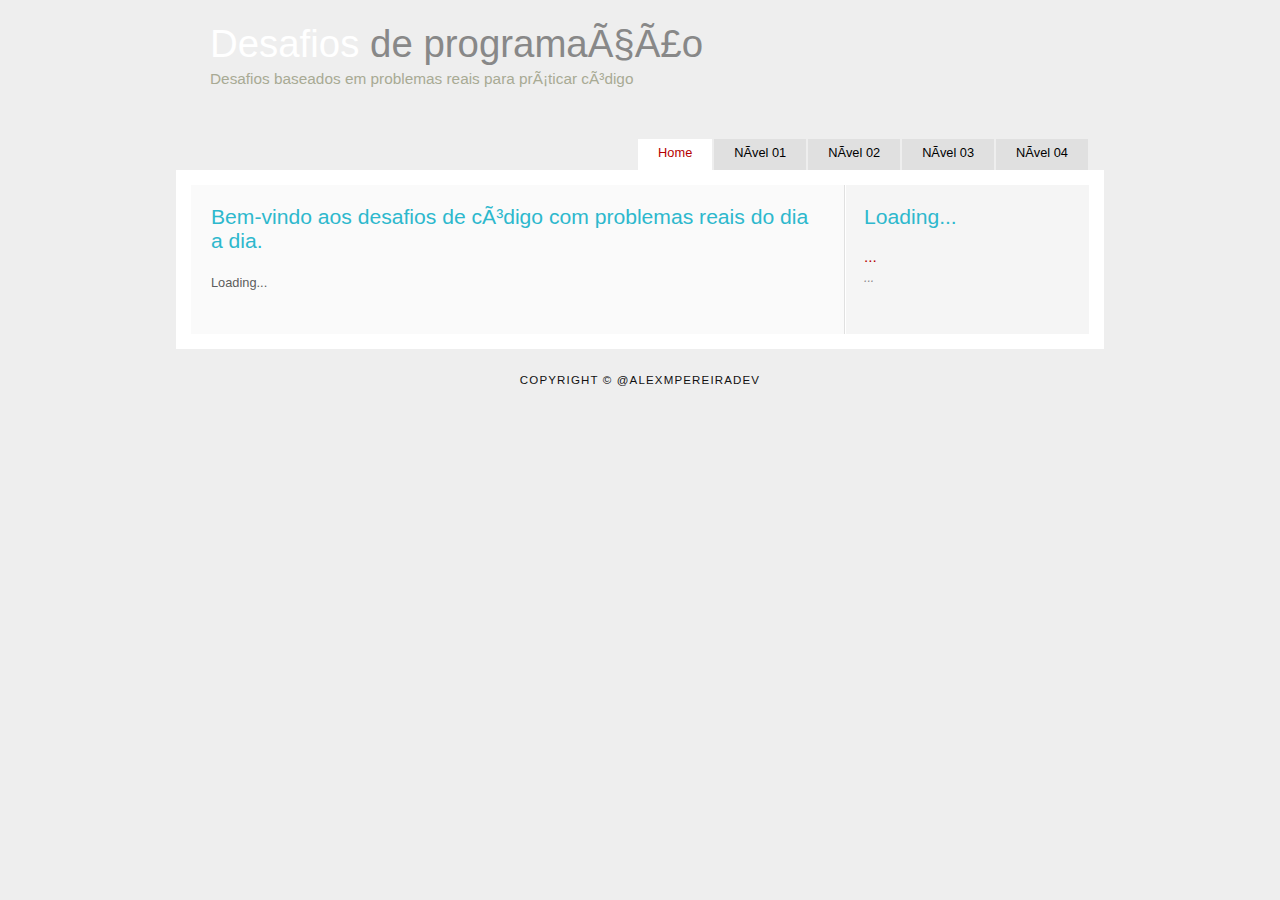
==== index.html @ bf74ac3c "Testing pages" ====
<!DOCTYPE HTML>
<html>

<head>
  <title>Challenges</title>
  <meta name="description" content="Lista de exercícios práticos" />
  <meta name="keywords" content="website keywords, website keywords, challenges, programming" />
  <meta http-equiv="content-type" content="text/html; charset=windows-1252" />
  <link rel="stylesheet" type="text/css" href="css/style.css" />
</head>

<body>
  <div id="main">

    <div id="header">

        <div id="logo">
            <h1><a href="index.html">Desafios<span class="logo_colour"> de programação</span></a></h1>
            <h2>Desafios baseados em problemas reais para práticar código</h2>
        </div>

        <div id="menubar">
            <ul id="menu">
                <li class="selected"><a href="index.html">Home</a></li>
                <li><a href="nivel_01.html">Nível 01</a></li>
                <li><a href="nivel_02.html">Nível 02</a></li>
                <li><a href="nivel_03.html">Nível 03</a></li>
                <li><a href="nivel_04.html">Nível 04</a></li>
            </ul>
        </div>

    </div>

    <div id="site_content">
        <div class="sidebar">
            <h1>Loading...</h1>
            <h4>...</h4>
            <h5>...</h5>
        </div>

        <div id="content">
            <h1>Bem-vindo aos desafios de código com problemas reais do dia a dia.</h1>
            <p>
               Loading...
            </p>
        </div>
    </div>

    <div id="footer">
      <p>Copyright &copy; @alexmpereiradev</p>
    </div>
  </div>
</body>
</html>
---- css/style.css ----
html
{ height: 100%;}

*
{ margin: 0;
  padding: 0;}

body
{ font: normal .80em trebuchet ms, sans-serif;
  background: #EEE;
  color: #5D5D5D;}

p
{ padding: 0 0 20px 0;
  line-height: 1.7em;}

img
{ border: 0;}

h1, h2, h3, h4, h5, h6 
{ font: normal 165% 'century gothic', arial, sans-serif;
  color: #2DB8CD;
  margin: 0 0 14px 0;
  padding: 10px 0 5px 0;}

h2
{ font: normal 165% 'century gothic', arial, sans-serif;
  color: #B60000;}

h3
{ font: normal 165% 'century gothic', arial, sans-serif;}

h4, h5, h6
{ margin: 0;
  padding: 0 0 5px 0;
  font: normal 120% arial, sans-serif;
  color: #B60000;}

h5, h6
{ font: italic 95% arial, sans-serif;
  color: #888;}

h6
{ color: #362C20;}

a, a:hover
{ outline: none;
  text-decoration: underline;
  color: #A4AA04;}

a:hover
{ text-decoration: none;}

.left
{ float: left;
  width: auto;
  margin-right: 10px;}

.right
{ float: right; 
  width: auto;
  margin-left: 10px;}

.center
{ display: block;
  text-align: center;
  margin: 20px auto;}

blockquote
{ margin: 20px 0; 
  padding: 10px 20px 0 20px;
  border: 1px solid #E5E5DB;
  background: #FFF;}

ul
{ margin: 2px 0 22px 17px;}

ul li
{ list-style-type: circle;
  margin: 0 0 6px 0; 
  padding: 0 0 4px 5px;}

ol
{ margin: 8px 0 22px 20px;}

ol li
{ margin: 0 0 11px 0;}

#main, #logo, #menubar, #site_content, #footer
{ margin-left: auto; 
  margin-right: auto;}

#main
{ padding-bottom: 20px;}

#header
{ background: transparent;
  height: 170px;}

#logo
{ width: 860px;
  position: relative;
  height: 134px;}

#logo h1, #logo h2
{ font: normal 300% "century gothic", arial, sans-serif;}

#logo h1
{ padding: 24px 0 0 0;
  margin: 0;
  color: #FFF;}

#logo h2
{ font-size: 120%;
  padding: 4px 0 0 0;
  color: #A8AA94;}

#logo h1, #logo h1 a, #logo h1 a:hover 
{ padding: 22px 0 0 0;
  color: #FFF;
  text-decoration: none;}

#logo h1 a .logo_colour
{ color: #888;}

#logo a:hover .logo_colour
{ color: #FFF;}

#menubar
{ height: 24px;
  width: 900px;} 

ul#menu
{ float: right;
  margin: 0;
  padding: 0;}

ul#menu li
{ float: left;
  padding: 0;
  list-style: none;
  margin: 5px 2px 0 0;}

ul#menu li a
{ font: normal 100% 'trebuchet ms', sans-serif;
  display: block; 
  float: left; 
  height: 20px;
  padding: 6px 20px 5px 20px;
  text-align: center;
  color: #000;
  text-decoration: none;
  background: #E0E0E0;} 

ul#menu li.selected a, ul#menu li.selected a:hover
{ background: #FFF;
  color: #B60000;}

ul#menu li a:hover
{ color: #B60000;}

#site_content
{ width: 858px;
  overflow: hidden;
  margin: 0 auto 0 auto;
  padding: 10px 20px 20px 20px;
  background: #F6F6F0 url(back.png) repeat-y;
  border: 15px solid #FFF;} 

.sidebar
{ float: right;
  width: 190px;
  padding: 0 15px 20px 15px;}

.sidebar ul
{ width: 178px; 
  padding: 4px 0 0 0; 
  margin: 4px 0 30px 0;}

.sidebar li
{ list-style: none; 
  padding: 0 0 7px 0; }

.sidebar li a, .sidebar li a:hover
{ padding: 0 0 0 25px;
  display: block;
  background: transparent url(link.png) no-repeat left center;} 

.sidebar li a.selected
{ color: #444;
  text-decoration: none;} 

#content
{ text-align: left;
  width: 613px;
  padding: 0;}

#footer
{ width: 916px;
  font-family: sans-serif;
  font-size: 90%;
  height: 28px;
  padding: 20px 0 5px 0;
  text-align: center; 
  background: transparent;
  color: #111;
  text-transform: uppercase;
  letter-spacing: 0.1em;}

#footer a, #footer a:hover
{ color: #111;
  text-decoration: underline;}

#footer a:hover
{ text-decoration: none;}

#footer p
{ line-height: 22px;
  padding: 0;}
  
.search
{ color: #555; 
  border: 1px solid #DDD; 
  width: 134px;
  padding: 5px;}
  
.form_settings
{ margin: 15px 0 0 0;}

.form_settings p
{ padding: 0 0 4px 0;}

.form_settings span
{ float: left; 
  width: 200px; 
  text-align: left;}
  
.form_settings input, .form_settings textarea
{ padding: 5px; 
  width: 299px; 
  font: 100% arial; 
  border: 1px solid #E5E5DB; 
  background: #FFF; 
  color: #47433F;}
  
.form_settings .submit
{ font: 100% arial; 
  border: 0; 
  width: 99px; 
  margin: 0 0 0 212px; 
  height: 33px;
  padding: 2px 0 3px 0;
  cursor: pointer; 
  background: #3B3B3B; 
  color: #FFF;}

.form_settings textarea, .form_settings select
{ font: 100% arial; 
  width: 299px;}

.form_settings select
{ width: 310px;}

.form_settings .checkbox
{ margin: 4px 0; 
  padding: 0; 
  width: 14px;
  border: 0;
  background: none;}

.separator
{ width: 100%;
  height: 0;
  border-top: 1px solid #D9D5CF;
  border-bottom: 1px solid #FFF;
  margin: 0 0 20px 0;}
  
table
{ margin: 10px 0 30px 0;}

table tr th, table tr td
{ background: #3B3B3B;
  color: #FFF;
  padding: 7px 4px;
  text-align: left;}
  
table tr td
{ background: #E5E5DB;
  color: #47433F;
  border-top: 1px solid #FFF;}
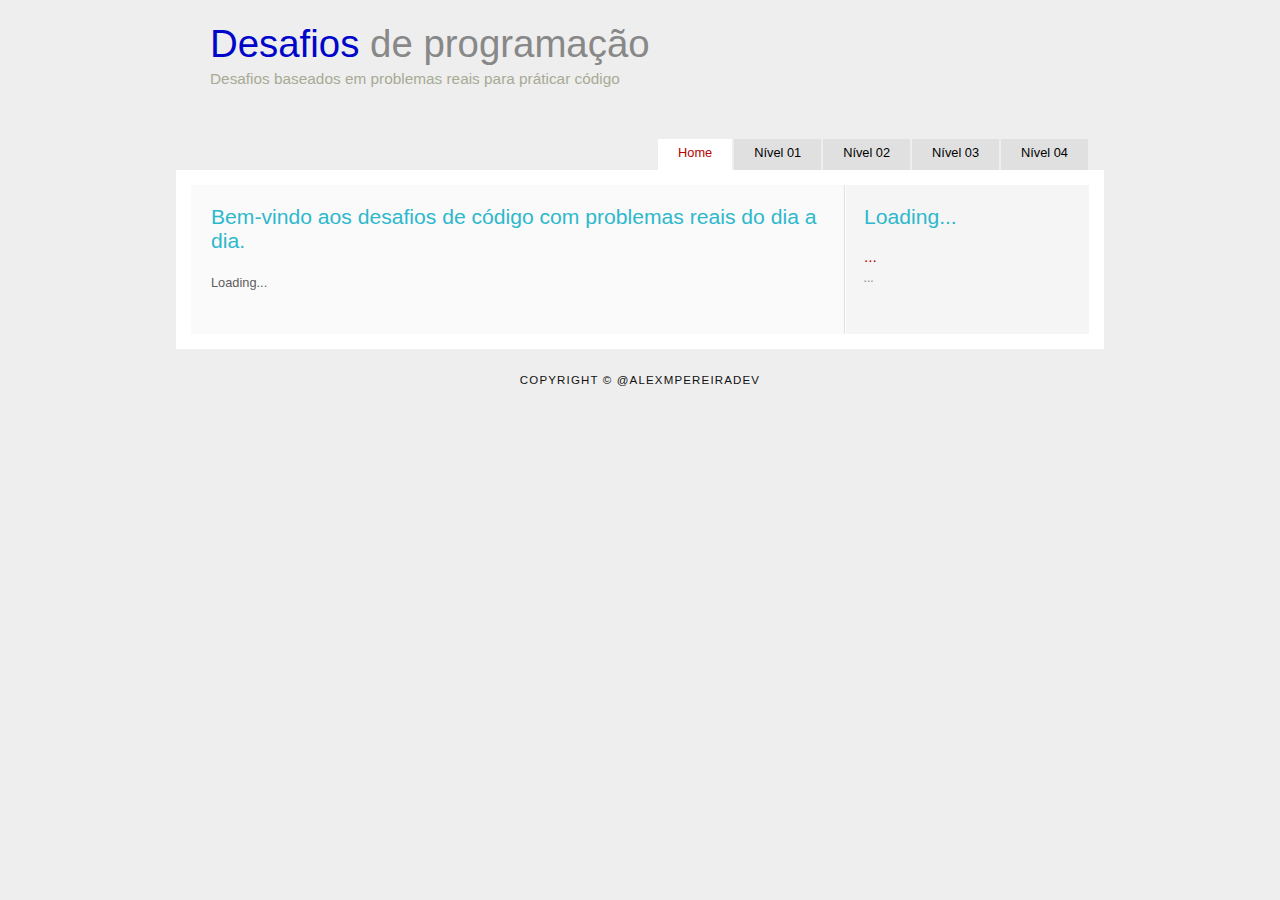
==== commit aadf7f6f: "teste" ====
--- a/index.html
+++ b/index.html
@@ -5,7 +5,7 @@
   <title>Challenges</title>
   <meta name="description" content="Lista de exercícios práticos" />
   <meta name="keywords" content="website keywords, website keywords, challenges, programming" />
-  <meta http-equiv="content-type" content="text/html; charset=windows-1252" />
+  <meta name="viewport" content="width=device-width, initial-scale=1.0">
   <link rel="stylesheet" type="text/css" href="css/style.css" />
 </head>
 
--- a/css/style.css
+++ b/css/style.css
@@ -117,7 +117,7 @@
 
 #logo h1, #logo h1 a, #logo h1 a:hover 
 { padding: 22px 0 0 0;
-  color: #FFF;
+  color: #0006c9;
   text-decoration: none;}
 
 #logo h1 a .logo_colour
@@ -165,7 +165,16 @@
   margin: 0 auto 0 auto;
   padding: 10px 20px 20px 20px;
   background: #F6F6F0 url(back.png) repeat-y;
-  border: 15px solid #FFF;} 
+  border: 15px solid #FFF;
+} 
+
+#site_content_niveis
+{ width: 858px;
+  overflow: hidden;
+  margin: 0 auto 0 auto;
+  padding: 10px 20px 20px 20px;
+  border: 15px solid #FFF;
+}
 
 .sidebar
 { float: right;
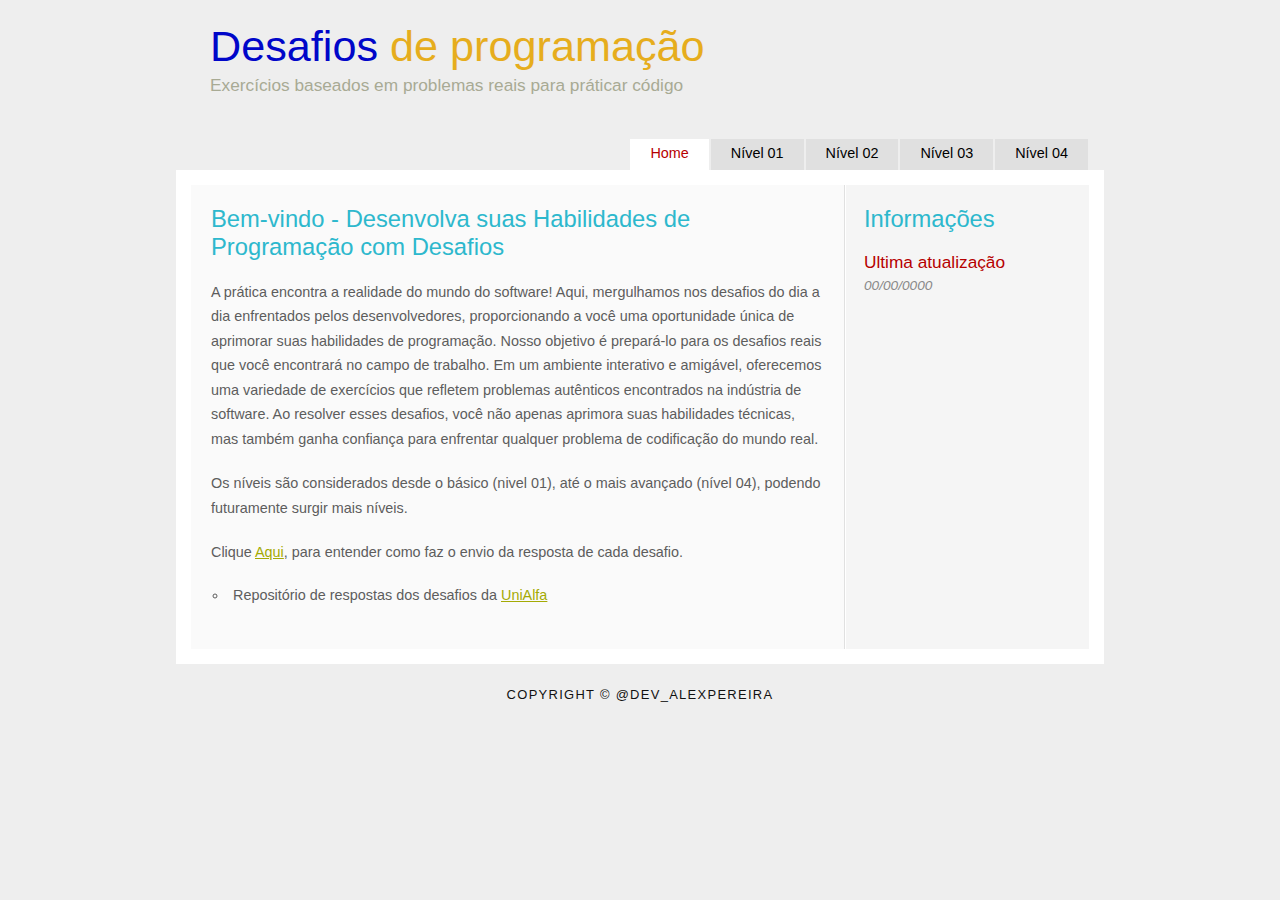
==== commit ece6cdbc: "Migração dos exercicios para páginas html" ====
--- a/index.html
+++ b/index.html
@@ -16,7 +16,7 @@
 
         <div id="logo">
             <h1><a href="index.html">Desafios<span class="logo_colour"> de programação</span></a></h1>
-            <h2>Desafios baseados em problemas reais para práticar código</h2>
+            <h2>Exercícios baseados em problemas reais para práticar código</h2>
         </div>
 
         <div id="menubar">
@@ -33,21 +33,33 @@
 
     <div id="site_content">
         <div class="sidebar">
-            <h1>Loading...</h1>
-            <h4>...</h4>
-            <h5>...</h5>
+            <h1>Informações</h1>
+            <h4>Ultima atualização</h4>
+            <h5>00/00/0000</h5>
         </div>
 
         <div id="content">
-            <h1>Bem-vindo aos desafios de código com problemas reais do dia a dia.</h1>
+            <h1>Bem-vindo - Desenvolva suas Habilidades de Programação com Desafios</h1>
             <p>
-               Loading...
+                A prática encontra a realidade do mundo do software! Aqui, mergulhamos nos desafios do dia a dia enfrentados pelos desenvolvedores, proporcionando a você uma oportunidade única de aprimorar suas habilidades de programação. Nosso objetivo é prepará-lo para os desafios reais que você encontrará no campo de trabalho. Em um ambiente interativo e amigável, oferecemos uma variedade de exercícios que refletem problemas autênticos encontrados na indústria de software. Ao resolver esses desafios, você não apenas aprimora suas habilidades técnicas, mas também ganha confiança para enfrentar qualquer problema de codificação do mundo real.
             </p>
+
+            <p>
+                Os níveis são considerados desde o básico (nivel 01), até o mais avançado (nível 04), podendo futuramente surgir mais níveis.
+            </p>
+
+            <p>
+                Clique <a href="https://www.youtube.com/watch?v=jAxXOvKve5k&feature=youtu.be" target="_blank">Aqui</a>, para entender como faz o envio da resposta de cada desafio.
+            </p>
+
+            <ul>
+                <li>Repositório de respostas dos desafios da <a href="https://github.com/alexmpereira/challenges-unialfa" target="_blank">UniAlfa</a></li>
+            </ul>
         </div>
     </div>
 
     <div id="footer">
-      <p>Copyright &copy; @alexmpereiradev</p>
+      <p>Copyright &copy; @dev_alexpereira</p>
     </div>
   </div>
 </body>
--- a/css/style.css
+++ b/css/style.css
@@ -1,31 +1,55 @@
+:root {
+    --color-bg: #EEEDEB;
+    --color-title: #0E1C4E;
+    
+    --color-summary-1: #FFF6EE;
+    --color-summary-1-highlight: #FFC48B;
+    --color-summary-2: #FAFAFF;
+    --color-summary-2-highlight: #B4B3FF;
+    --color-summary-3: #FFF0F3;
+    --color-summary-3-highlight: #FFB3C0;
+    
+    --font-ibm-plex-sans: 'IBM Plex Sans', sans-serif;
+  }
+
 html
-{ height: 100%;}
+{ height: 100%;
+}
 
 *
 { margin: 0;
-  padding: 0;}
+  padding: 0;
+}
 
 body
-{ font: normal .80em trebuchet ms, sans-serif;
+{ font: normal .90em trebuchet ms, sans-serif;
   background: #EEE;
-  color: #5D5D5D;}
+  color: #5D5D5D;
+}
 
 p
 { padding: 0 0 20px 0;
-  line-height: 1.7em;}
+  line-height: 1.7em;
+}
 
 img
-{ border: 0;}
+{ 
+    border: 0;
+}
 
 h1, h2, h3, h4, h5, h6 
-{ font: normal 165% 'century gothic', arial, sans-serif;
-  color: #2DB8CD;
-  margin: 0 0 14px 0;
-  padding: 10px 0 5px 0;}
+{ 
+    font: normal 165% 'century gothic', arial, sans-serif;
+    color: #2DB8CD;
+    margin: 0 0 14px 0;
+    padding: 10px 0 5px 0;
+}
 
 h2
-{ font: normal 165% 'century gothic', arial, sans-serif;
-  color: #B60000;}
+{ 
+    font: normal 165% 'century gothic', arial, sans-serif;
+    color: #B60000;
+}
 
 h3
 { font: normal 165% 'century gothic', arial, sans-serif;}
@@ -121,10 +145,10 @@
   text-decoration: none;}
 
 #logo h1 a .logo_colour
-{ color: #888;}
+{ color: #e6ad1d;}
 
 #logo a:hover .logo_colour
-{ color: #FFF;}
+{ color: #0006c9; transition: 3s;}
 
 #menubar
 { height: 24px;
@@ -297,3 +321,110 @@
 { background: #E5E5DB;
   color: #47433F;
   border-top: 1px solid #FFF;}
+
+.title_exercice {
+    display: flex;
+    padding-top: 1em;
+}
+
+details {
+    display: flex;
+    border-radius: 5px;
+    overflow: hidden;
+    background: rgba(0, 0, 0, .05);
+    border-left: 15px solid gray;
+    padding: 15px;
+}
+details {
+    margin-top: 15px;
+}
+details.warning {
+    --highlight: var(--color-summary-1-highlight);
+    background: var(--color-summary-1);
+    border-left-color: var(--color-summary-1-highlight);
+}
+details.warning p {
+    list-style-type: corona-warning;
+}
+details.info {
+    --highlight: var(--color-summary-2-highlight);
+    background: var(--color-summary-2);
+    border-left-color: var(--color-summary-2-highlight);
+}
+details.info p {
+    list-style-type: corona-info;
+}
+details.alert {
+    --highlight: var(--color-summary-3-highlight);
+    background: var(--color-summary-3);
+    border-left-color: var(--highlight);
+}
+details.alert p {
+    list-style-type: corona-alert;
+}
+details summary, details p {
+    position: relative;
+    display: flex;
+    flex-direction: row;
+    align-content: center;
+    justify-content: flex-start;
+    font-family: var(--font-ibm-plex-sans);
+    font-style: normal;
+    font-weight: normal;
+    font-size: 18px;
+    color: var(--color-title);
+    padding: 20px;
+    cursor: pointer;
+}
+details summary::-webkit-details-marker, details p::-webkit-details-marker {
+    display: none;
+}
+details summary:focus, details p:focus {
+    outline: solid 3px var(--highlight);
+}
+details summary::selection, details p::selection {
+    background-color: var(--highlight);
+}
+details p {
+    cursor: default;
+    margin-left: 3rem;
+    list-style-type: corona;
+}
+details summary::before {
+    cursor: pointer;
+    position: absolute;
+    display: inline-flex;
+    width: 1rem;
+    height: 1rem;
+    left: 0rem;
+    margin-right: 0.5rem;
+    content: url("data:image/svg+xml,%3Csvg width='100%' height='100%' viewBox='0 0 24 24' fill='none' xmlns='http://www.w3.org/2000/svg'%3E%3Cpath d='M22.6066 12H1.3934' stroke='%23202842' stroke-width='1.875' stroke-linecap='round' stroke-linejoin='round'/%3E%3Cpath d='M12 1.39343V22.6066' stroke='%23202842' stroke-width='1.875' stroke-linecap='round' stroke-linejoin='round'/%3E%3C/svg%3E%0A");
+}
+details[open] summary {
+    font-weight: 700;
+}
+details[open] summary::before {
+    transform: rotate(45deg);
+    content: url("data:image/svg+xml,%3Csvg width='100%' height='100%' viewBox='0 0 24 24' fill='none' xmlns='http://www.w3.org/2000/svg'%3E%3Cpath d='M22.6066 12H1.3934' stroke='%23202842' stroke-width='3.6' stroke-linecap='round' stroke-linejoin='round'/%3E%3Cpath d='M12 1.39343V22.6066' stroke='%23202842' stroke-width='3.6' stroke-linecap='round' stroke-linejoin='round'/%3E%3C/svg%3E%0A");
+}
+
+.right-icon-button {
+    display: inline-block;
+    padding: 10px 20px;
+    font-size: 16px;
+    background: #4CAF50;
+    border: none;
+    border-radius: 5px;
+    color: #fff;
+    cursor: pointer;
+    transition: transform 0.2s ease, box-shadow 0.2s ease;
+    max-width: 40%;
+    text-align: center;
+    text-decoration: none;
+  }
+  
+  .right-icon-button:hover {
+    transform: translateY(-3px);
+    box-shadow: 0 6px 10px rgba(0, 0, 0, 0.2);
+    color: #FFF;
+  }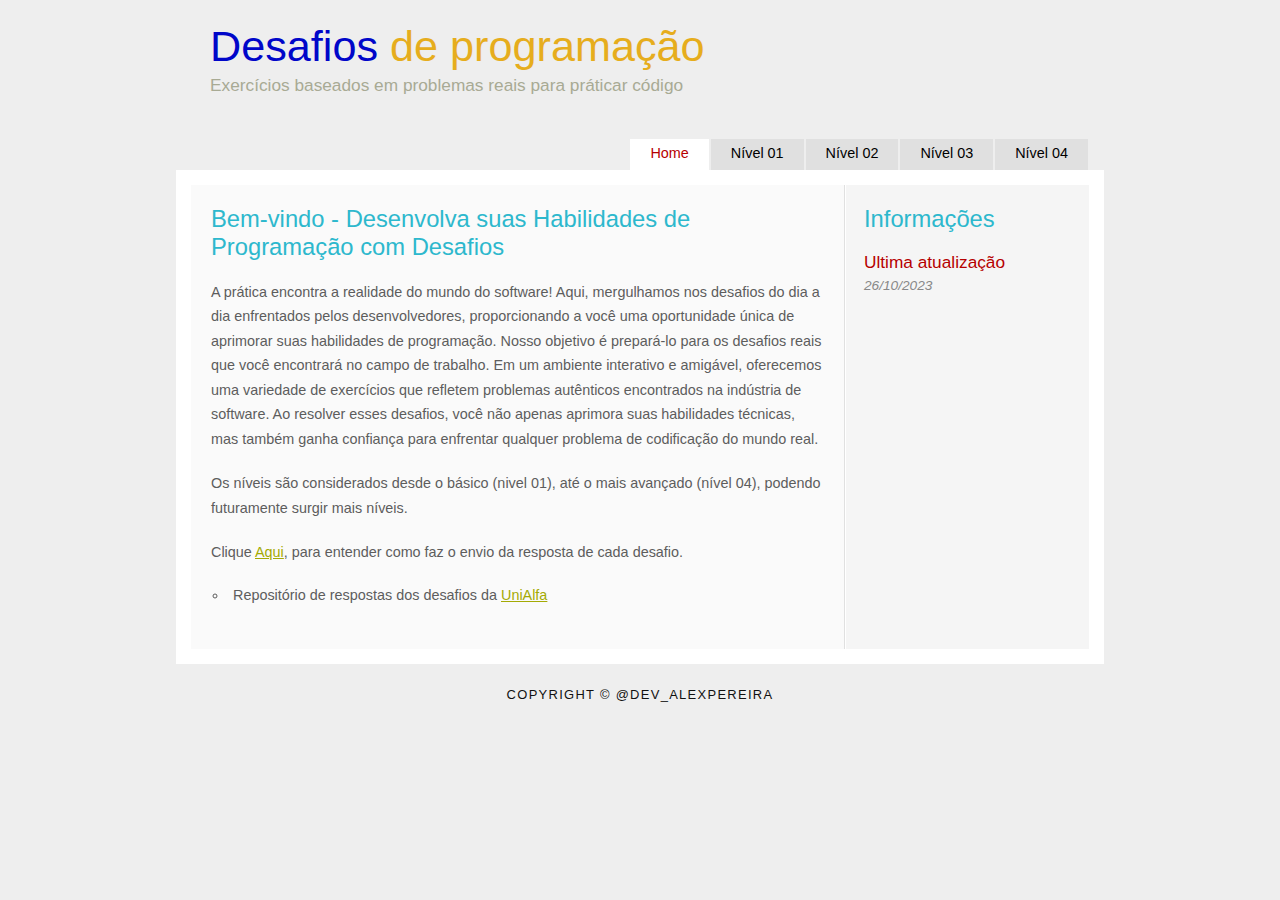
==== commit bd87b0a6: "Ajustes" ====
--- a/index.html
+++ b/index.html
@@ -35,7 +35,7 @@
         <div class="sidebar">
             <h1>Informações</h1>
             <h4>Ultima atualização</h4>
-            <h5>00/00/0000</h5>
+            <h5>26/10/2023</h5>
         </div>
 
         <div id="content">
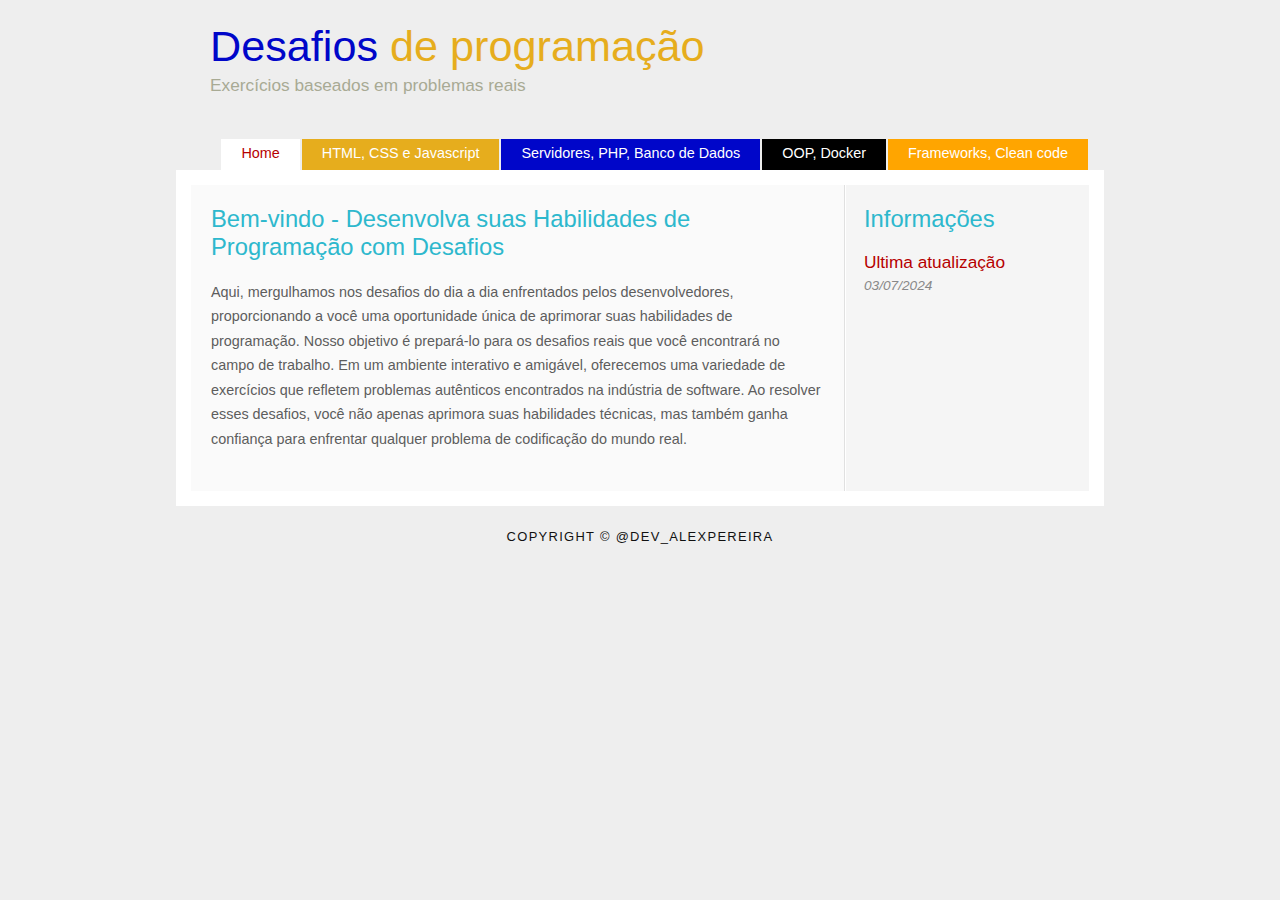
==== commit 6dd452a2: "feat: Atualizando os desafios" ====
--- a/index.html
+++ b/index.html
@@ -16,16 +16,16 @@
 
         <div id="logo">
             <h1><a href="index.html">Desafios<span class="logo_colour"> de programação</span></a></h1>
-            <h2>Exercícios baseados em problemas reais para práticar código</h2>
+            <h2>Exercícios baseados em problemas reais</h2>
         </div>
 
         <div id="menubar">
             <ul id="menu">
                 <li class="selected"><a href="index.html">Home</a></li>
-                <li><a href="nivel_01.html">Nível 01</a></li>
-                <li><a href="nivel_02.html">Nível 02</a></li>
-                <li><a href="nivel_03.html">Nível 03</a></li>
-                <li><a href="nivel_04.html">Nível 04</a></li>
+                <li class="nivel01"><a href="nivel_01.html">HTML, CSS e Javascript</a></li>
+                <li class="nivel02"><a href="nivel_02.html">Servidores, PHP, Banco de Dados</a></li>
+                <li class="nivel03"><a href="nivel_03.html">OOP, Docker</a></li>
+                <li class="nivel04"><a href="nivel_04.html">Frameworks, Clean code</a></li>
             </ul>
         </div>
 
@@ -35,26 +35,22 @@
         <div class="sidebar">
             <h1>Informações</h1>
             <h4>Ultima atualização</h4>
-            <h5>26/10/2023</h5>
+            <h5>03/07/2024</h5>
         </div>
 
         <div id="content">
             <h1>Bem-vindo - Desenvolva suas Habilidades de Programação com Desafios</h1>
             <p>
-                A prática encontra a realidade do mundo do software! Aqui, mergulhamos nos desafios do dia a dia enfrentados pelos desenvolvedores, proporcionando a você uma oportunidade única de aprimorar suas habilidades de programação. Nosso objetivo é prepará-lo para os desafios reais que você encontrará no campo de trabalho. Em um ambiente interativo e amigável, oferecemos uma variedade de exercícios que refletem problemas autênticos encontrados na indústria de software. Ao resolver esses desafios, você não apenas aprimora suas habilidades técnicas, mas também ganha confiança para enfrentar qualquer problema de codificação do mundo real.
+                Aqui, mergulhamos nos desafios do dia a dia enfrentados pelos
+                desenvolvedores, proporcionando a você uma oportunidade única
+                de aprimorar suas habilidades de programação. Nosso objetivo é
+                prepará-lo para os desafios reais que você encontrará no campo de
+                trabalho. Em um ambiente interativo e amigável, oferecemos uma
+                variedade de exercícios que refletem problemas autênticos
+                encontrados na indústria de software. Ao resolver esses desafios,
+                você não apenas aprimora suas habilidades técnicas, mas também
+                ganha confiança para enfrentar qualquer problema de codificação do mundo real.
             </p>
-
-            <p>
-                Os níveis são considerados desde o básico (nivel 01), até o mais avançado (nível 04), podendo futuramente surgir mais níveis.
-            </p>
-
-            <p>
-                Clique <a href="https://www.youtube.com/watch?v=jAxXOvKve5k&feature=youtu.be" target="_blank">Aqui</a>, para entender como faz o envio da resposta de cada desafio.
-            </p>
-
-            <ul>
-                <li>Repositório de respostas dos desafios da <a href="https://github.com/alexmpereira/challenges-unialfa" target="_blank">UniAlfa</a></li>
-            </ul>
         </div>
     </div>
 
--- a/css/style.css
+++ b/css/style.css
@@ -1,14 +1,14 @@
 :root {
     --color-bg: #EEEDEB;
     --color-title: #0E1C4E;
-    
+
     --color-summary-1: #FFF6EE;
     --color-summary-1-highlight: #FFC48B;
     --color-summary-2: #FAFAFF;
     --color-summary-2-highlight: #B4B3FF;
     --color-summary-3: #FFF0F3;
     --color-summary-3-highlight: #FFB3C0;
-    
+
     --font-ibm-plex-sans: 'IBM Plex Sans', sans-serif;
   }
 
@@ -33,12 +33,12 @@
 }
 
 img
-{ 
+{
     border: 0;
 }
 
-h1, h2, h3, h4, h5, h6 
-{ 
+h1, h2, h3, h4, h5, h6
+{
     font: normal 165% 'century gothic', arial, sans-serif;
     color: #2DB8CD;
     margin: 0 0 14px 0;
@@ -46,7 +46,7 @@
 }
 
 h2
-{ 
+{
     font: normal 165% 'century gothic', arial, sans-serif;
     color: #B60000;
 }
@@ -81,7 +81,7 @@
   margin-right: 10px;}
 
 .right
-{ float: right; 
+{ float: right;
   width: auto;
   margin-left: 10px;}
 
@@ -91,7 +91,7 @@
   margin: 20px auto;}
 
 blockquote
-{ margin: 20px 0; 
+{ margin: 20px 0;
   padding: 10px 20px 0 20px;
   border: 1px solid #E5E5DB;
   background: #FFF;}
@@ -101,7 +101,7 @@
 
 ul li
 { list-style-type: circle;
-  margin: 0 0 6px 0; 
+  margin: 0 0 6px 0;
   padding: 0 0 4px 5px;}
 
 ol
@@ -111,7 +111,7 @@
 { margin: 0 0 11px 0;}
 
 #main, #logo, #menubar, #site_content, #footer
-{ margin-left: auto; 
+{ margin-left: auto;
   margin-right: auto;}
 
 #main
@@ -139,7 +139,7 @@
   padding: 4px 0 0 0;
   color: #A8AA94;}
 
-#logo h1, #logo h1 a, #logo h1 a:hover 
+#logo h1, #logo h1 a, #logo h1 a:hover
 { padding: 22px 0 0 0;
   color: #0006c9;
   text-decoration: none;}
@@ -152,12 +152,32 @@
 
 #menubar
 { height: 24px;
-  width: 900px;} 
+  width: 900px;}
 
 ul#menu
 { float: right;
   margin: 0;
   padding: 0;}
+
+ul#menu .nivel01 a {
+    background: #e6ad1d;
+    color: white;
+}
+
+ul#menu .nivel02 a{
+    background: #0006c9;
+    color: white;
+}
+
+ul#menu .nivel03 a{
+    background: black;
+    color: white;
+}
+
+ul#menu .nivel04 a{
+    background: orange;
+    color: white;
+}
 
 ul#menu li
 { float: left;
@@ -167,14 +187,14 @@
 
 ul#menu li a
 { font: normal 100% 'trebuchet ms', sans-serif;
-  display: block; 
-  float: left; 
+  display: block;
+  float: left;
   height: 20px;
   padding: 6px 20px 5px 20px;
   text-align: center;
   color: #000;
   text-decoration: none;
-  background: #E0E0E0;} 
+  background: #E0E0E0;}
 
 ul#menu li.selected a, ul#menu li.selected a:hover
 { background: #FFF;
@@ -190,7 +210,7 @@
   padding: 10px 20px 20px 20px;
   background: #F6F6F0 url(back.png) repeat-y;
   border: 15px solid #FFF;
-} 
+}
 
 #site_content_niveis
 { width: 858px;
@@ -206,22 +226,22 @@
   padding: 0 15px 20px 15px;}
 
 .sidebar ul
-{ width: 178px; 
-  padding: 4px 0 0 0; 
+{ width: 178px;
+  padding: 4px 0 0 0;
   margin: 4px 0 30px 0;}
 
 .sidebar li
-{ list-style: none; 
+{ list-style: none;
   padding: 0 0 7px 0; }
 
 .sidebar li a, .sidebar li a:hover
 { padding: 0 0 0 25px;
   display: block;
-  background: transparent url(link.png) no-repeat left center;} 
+  background: transparent url(link.png) no-repeat left center;}
 
 .sidebar li a.selected
 { color: #444;
-  text-decoration: none;} 
+  text-decoration: none;}
 
 #content
 { text-align: left;
@@ -234,7 +254,7 @@
   font-size: 90%;
   height: 28px;
   padding: 20px 0 5px 0;
-  text-align: center; 
+  text-align: center;
   background: transparent;
   color: #111;
   text-transform: uppercase;
@@ -250,13 +270,13 @@
 #footer p
 { line-height: 22px;
   padding: 0;}
-  
+
 .search
-{ color: #555; 
-  border: 1px solid #DDD; 
+{ color: #555;
+  border: 1px solid #DDD;
   width: 134px;
   padding: 5px;}
-  
+
 .form_settings
 { margin: 15px 0 0 0;}
 
@@ -264,39 +284,39 @@
 { padding: 0 0 4px 0;}
 
 .form_settings span
-{ float: left; 
-  width: 200px; 
+{ float: left;
+  width: 200px;
   text-align: left;}
-  
+
 .form_settings input, .form_settings textarea
-{ padding: 5px; 
-  width: 299px; 
-  font: 100% arial; 
-  border: 1px solid #E5E5DB; 
-  background: #FFF; 
+{ padding: 5px;
+  width: 299px;
+  font: 100% arial;
+  border: 1px solid #E5E5DB;
+  background: #FFF;
   color: #47433F;}
-  
+
 .form_settings .submit
-{ font: 100% arial; 
-  border: 0; 
-  width: 99px; 
-  margin: 0 0 0 212px; 
+{ font: 100% arial;
+  border: 0;
+  width: 99px;
+  margin: 0 0 0 212px;
   height: 33px;
   padding: 2px 0 3px 0;
-  cursor: pointer; 
-  background: #3B3B3B; 
+  cursor: pointer;
+  background: #3B3B3B;
   color: #FFF;}
 
 .form_settings textarea, .form_settings select
-{ font: 100% arial; 
+{ font: 100% arial;
   width: 299px;}
 
 .form_settings select
 { width: 310px;}
 
 .form_settings .checkbox
-{ margin: 4px 0; 
-  padding: 0; 
+{ margin: 4px 0;
+  padding: 0;
   width: 14px;
   border: 0;
   background: none;}
@@ -307,7 +327,7 @@
   border-top: 1px solid #D9D5CF;
   border-bottom: 1px solid #FFF;
   margin: 0 0 20px 0;}
-  
+
 table
 { margin: 10px 0 30px 0;}
 
@@ -316,7 +336,7 @@
   color: #FFF;
   padding: 7px 4px;
   text-align: left;}
-  
+
 table tr td
 { background: #E5E5DB;
   color: #47433F;
@@ -422,9 +442,17 @@
     text-align: center;
     text-decoration: none;
   }
-  
+
   .right-icon-button:hover {
     transform: translateY(-3px);
     box-shadow: 0 6px 10px rgba(0, 0, 0, 0.2);
     color: #FFF;
+  }
+
+  .referencia p {
+    padding-bottom: 5px;
+    color: #2DB8CD;
+  }
+  .referencia ol {
+    margin-left: 5rem;
   }